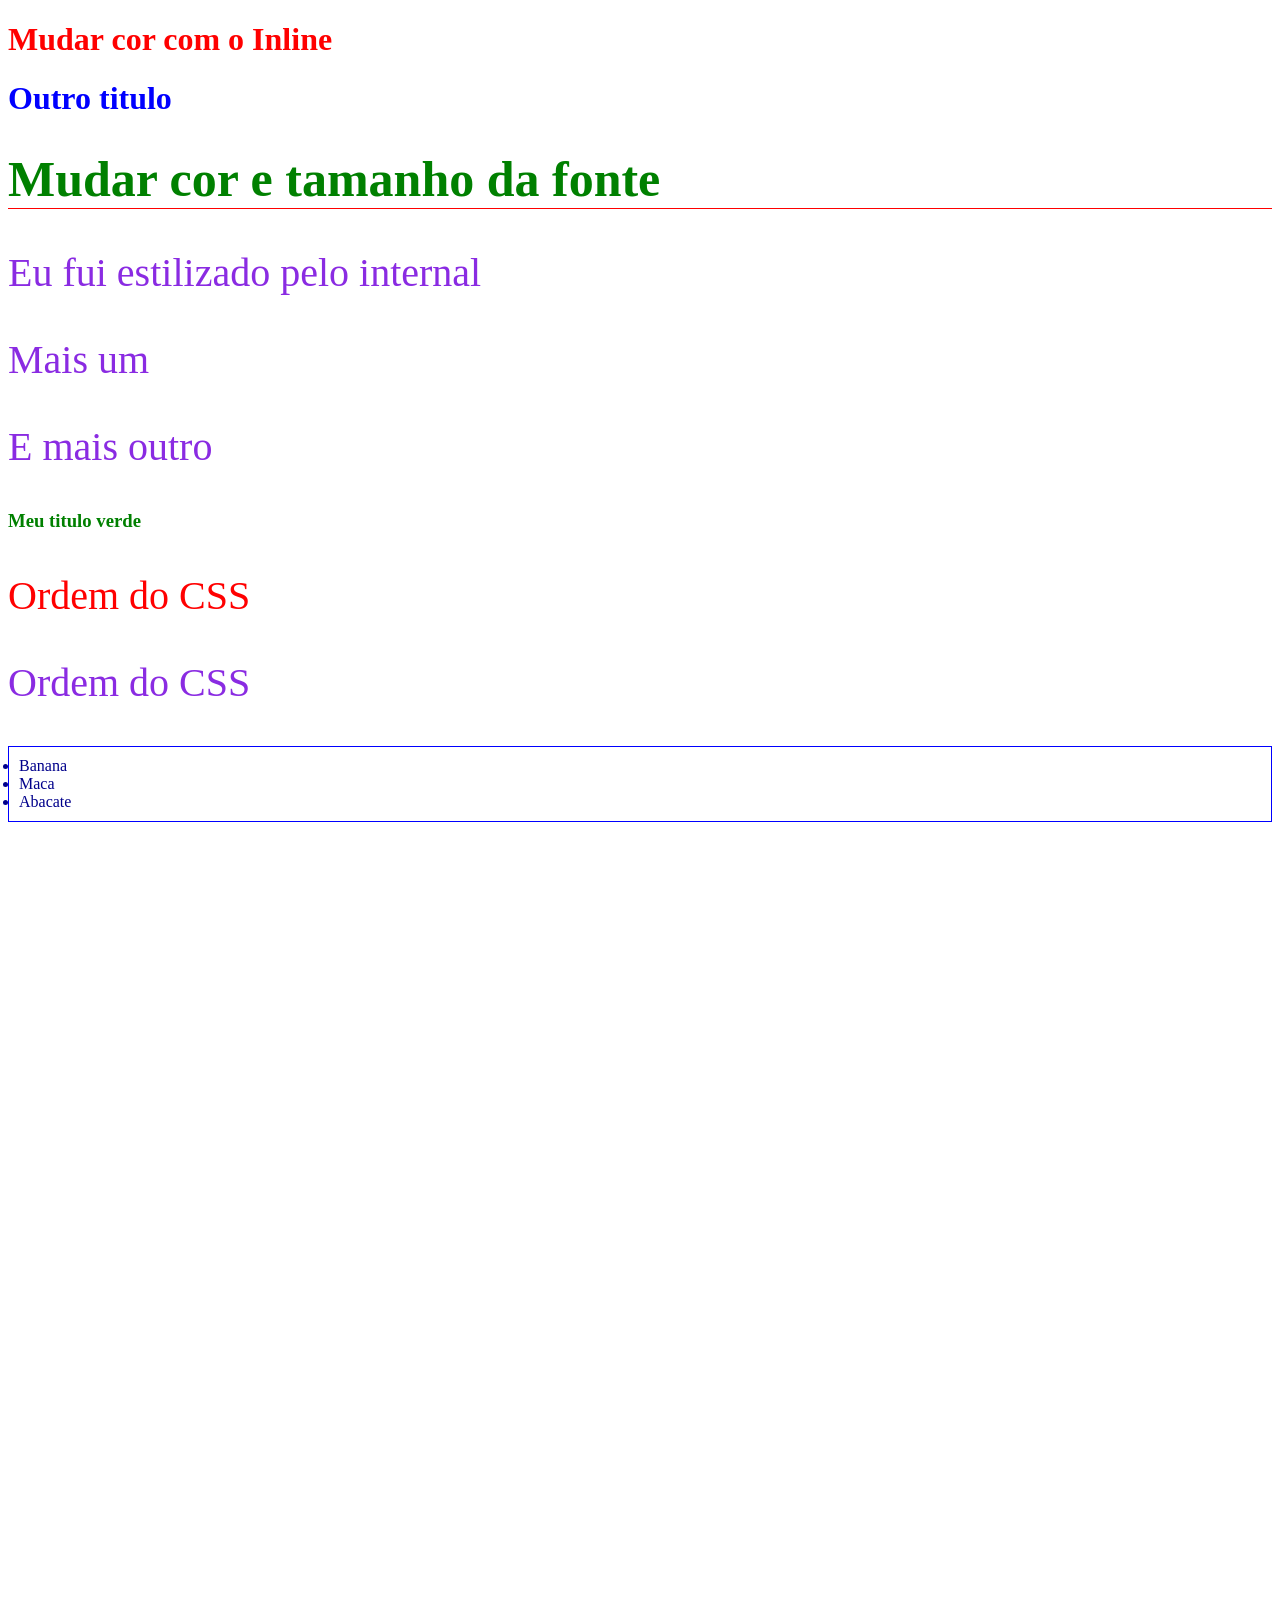
==== 3_CSS/index.html @ 09502b0e "aula 2 e 3" ====
<!DOCTYPE html>
<html lang="en">
<head>
    <meta charset="UTF-8">
    <meta name="viewport" content="width=device-width, initial-scale=1.0">
    <title>CSS</title>
    <!-- 3 Internal CSS -->
    <style>
    p {
        color: gold;
        font-size: 40px;
    }
    </style>
    <!-- External CSS -->
    <!-- Cascading Style Sheets -->
    <link rel="stylesheet" href="css/styles.css">
    <link rel="stylesheet" href="css/lists.css">
</head>
<body>
    <!-- 1 Inline CSS -->
    <h1 style="color: red;">Mudar cor com o Inline</h1>
    <h1 style="color: blue;"> Outro titulo</h1>
    <!-- 2 Multiplas regras -->
    <h1 style="color: green; font-size: 50px; border-bottom: 1px solid red;">Mudar cor e tamanho da fonte</h1>

    <!-- 3 Internal CSS -->
    <p>Eu fui estilizado pelo internal</p>
    <p>Mais um</p>
    <p>E mais outro</p>

    <!-- 4 External CSS -->
    <h3>Meu titulo verde</h3>

    <!-- 5 Ordem do CSS -->
    <p style="color: red;">Ordem do CSS</p>
    <p>Ordem do CSS</p>

    <!-- 6 Multiplos CSS -->
    <ul>
        <li>Banana</li>
        <li>Maca</li>
        <li>Abacate</li>
    </ul>

    
</body>
</html>
---- 3_CSS/css/styles.css ----
/* 4 - External CSS */

body {
    padding-bottom: 800px;
}
h3 {
    color: green;
}

p {
    color: blueviolet;
}

/* Algum comentario */
/* Mais um comentario */
/* Terceiro comentario */
---- 3_CSS/css/lists.css ----
ul {
    border: 1px solid blue;
    padding: 10px;
}

li {
    color: darkblue;
}
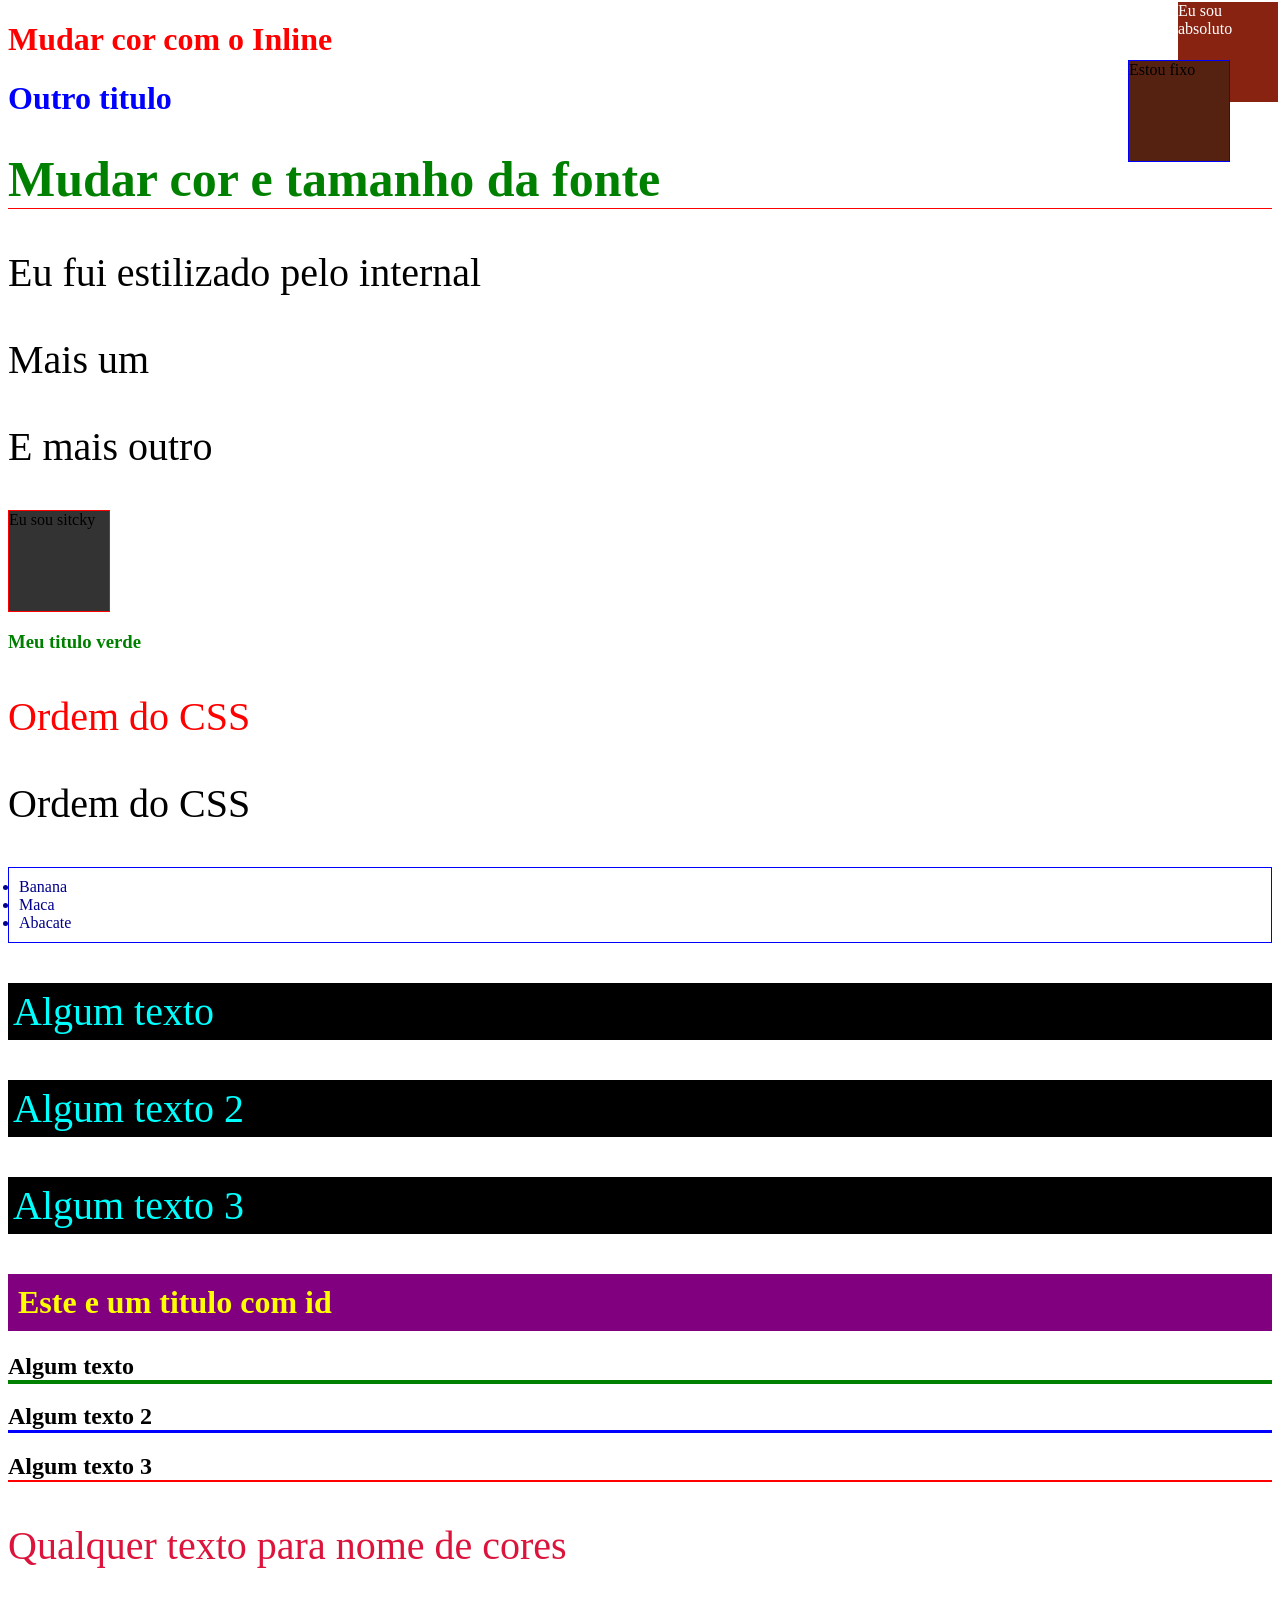
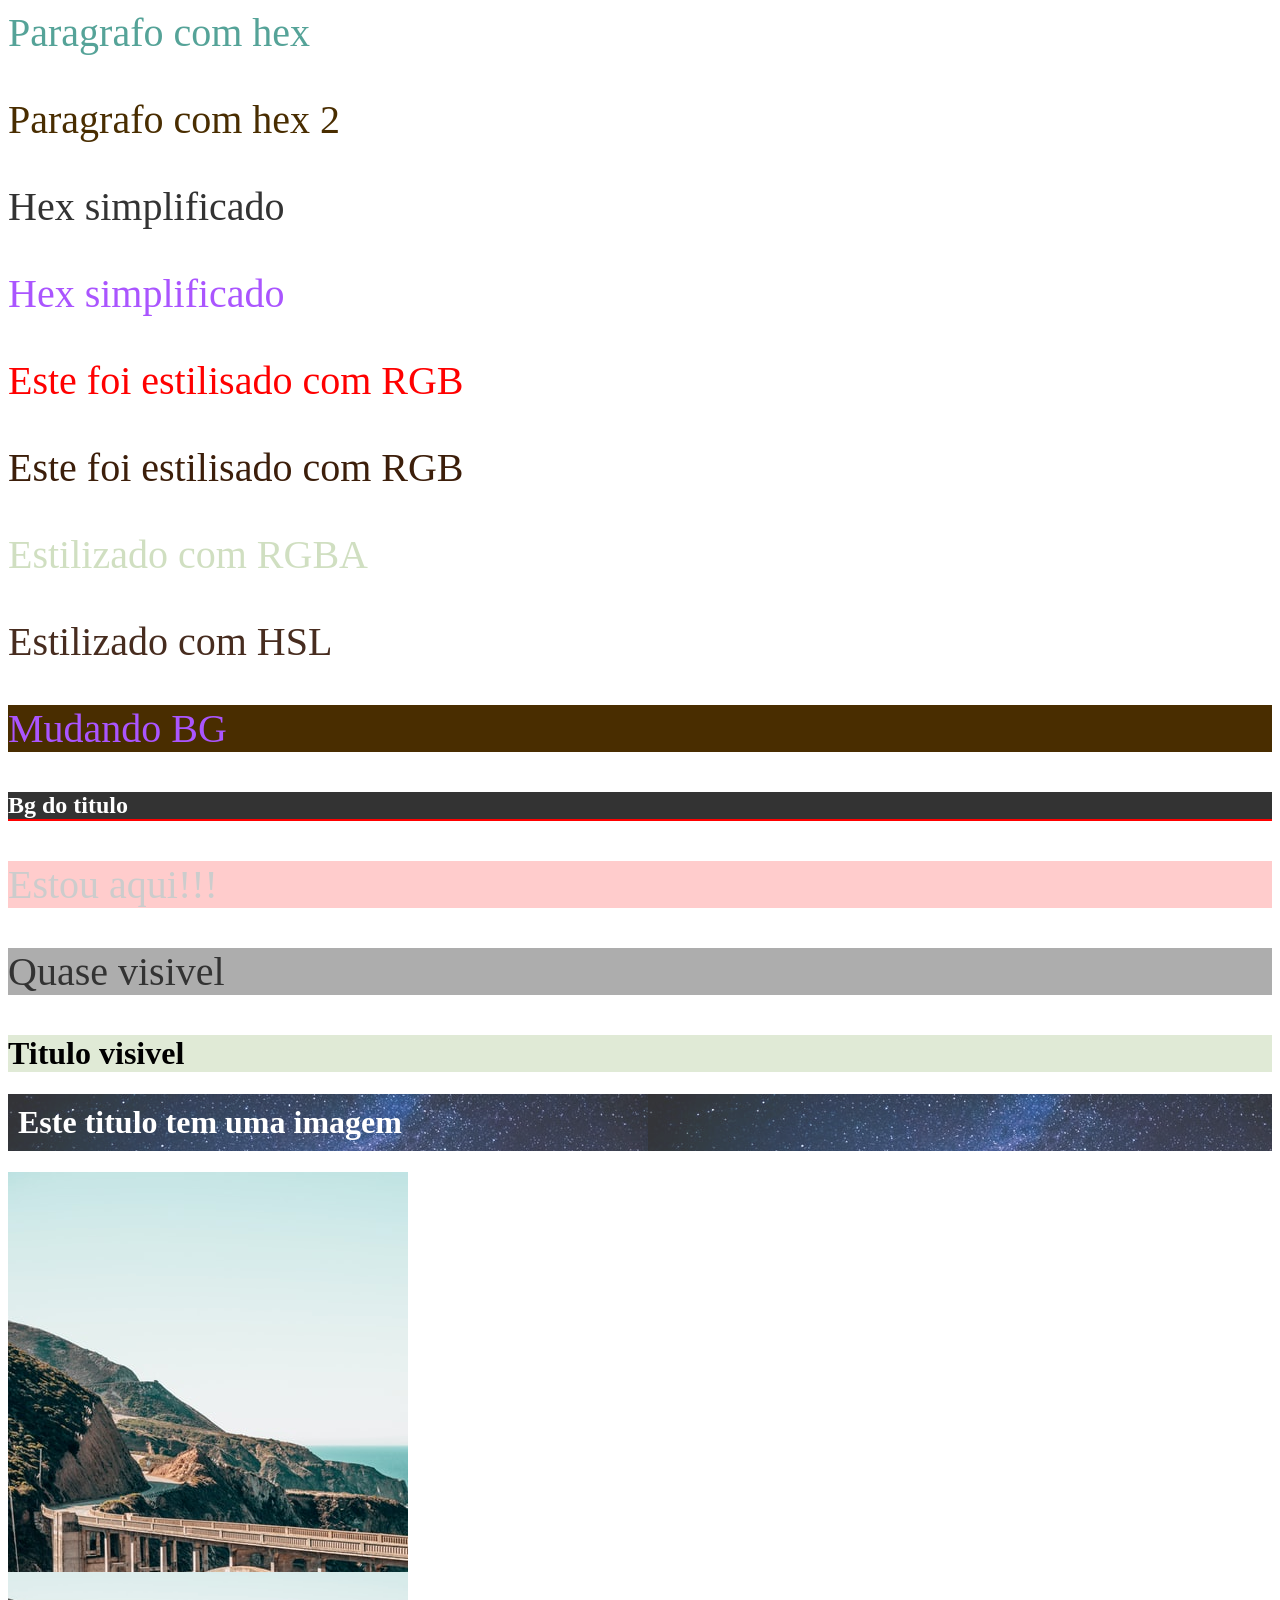
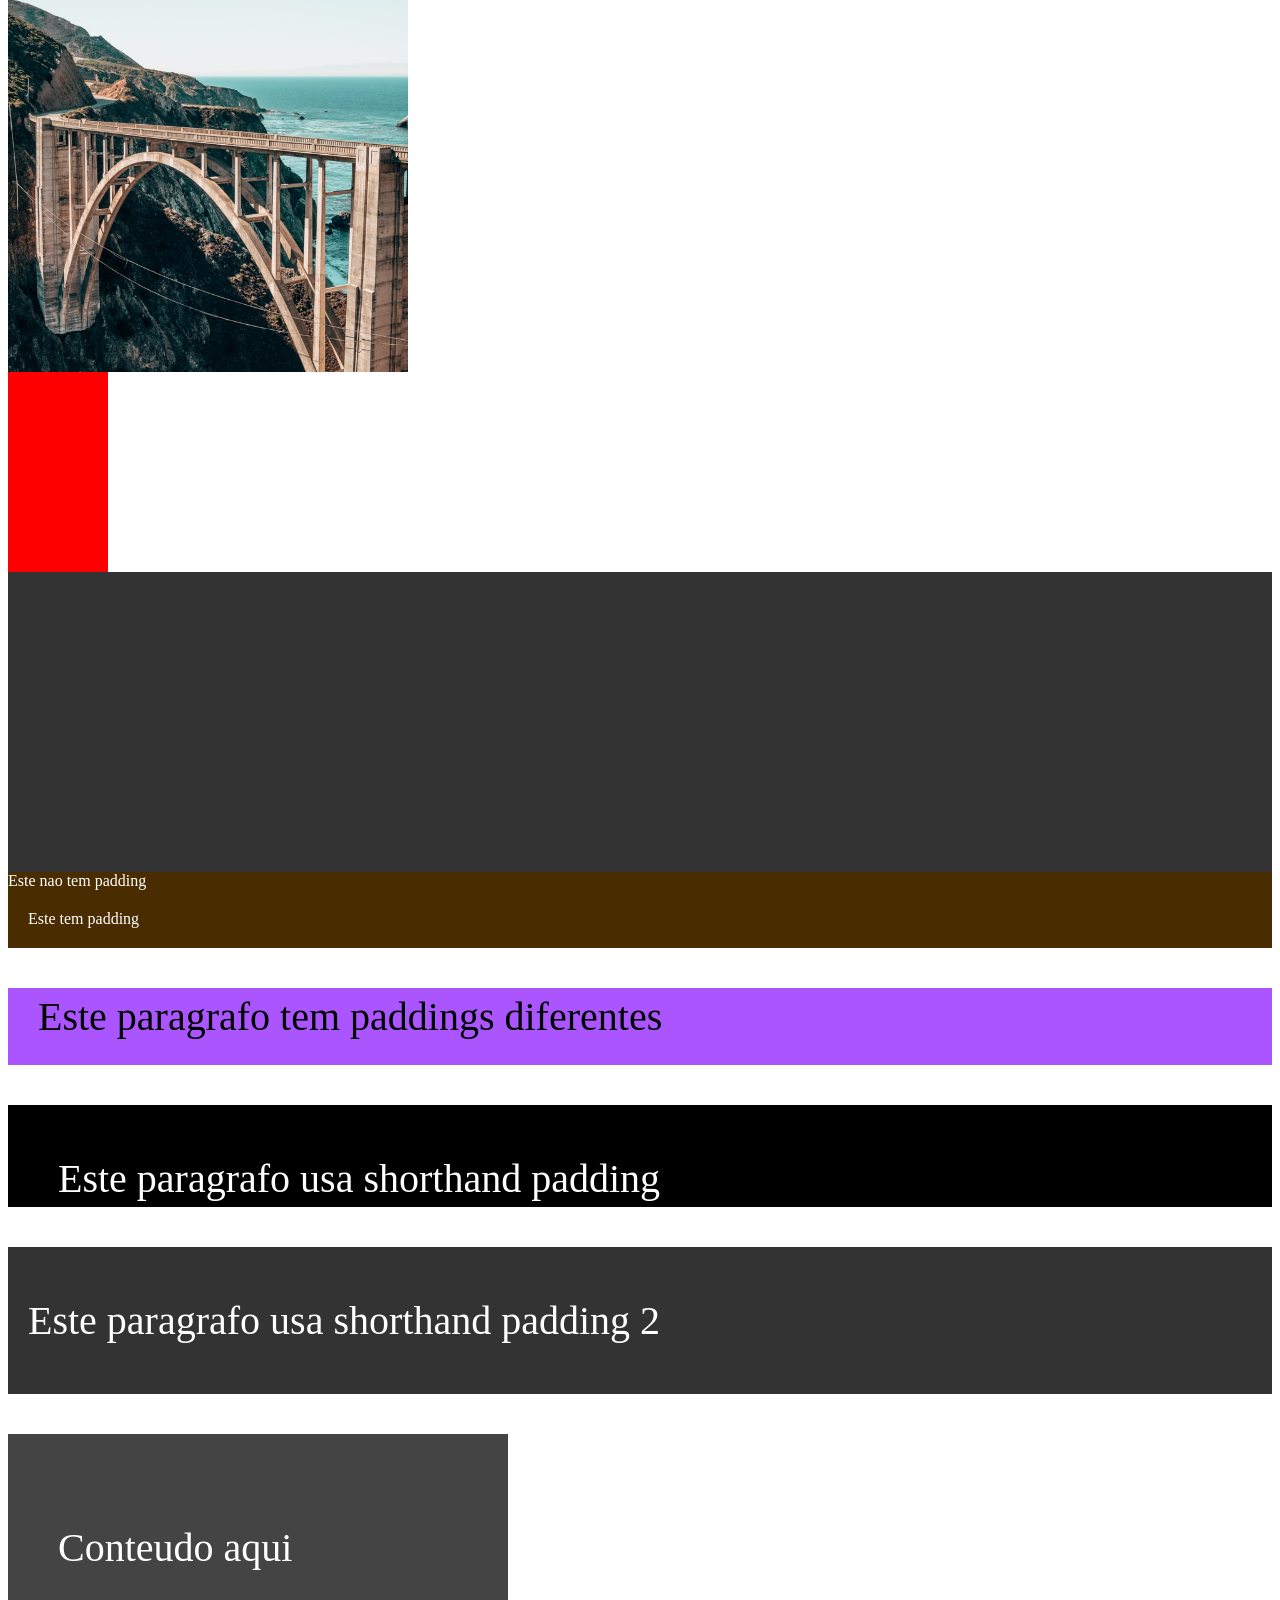
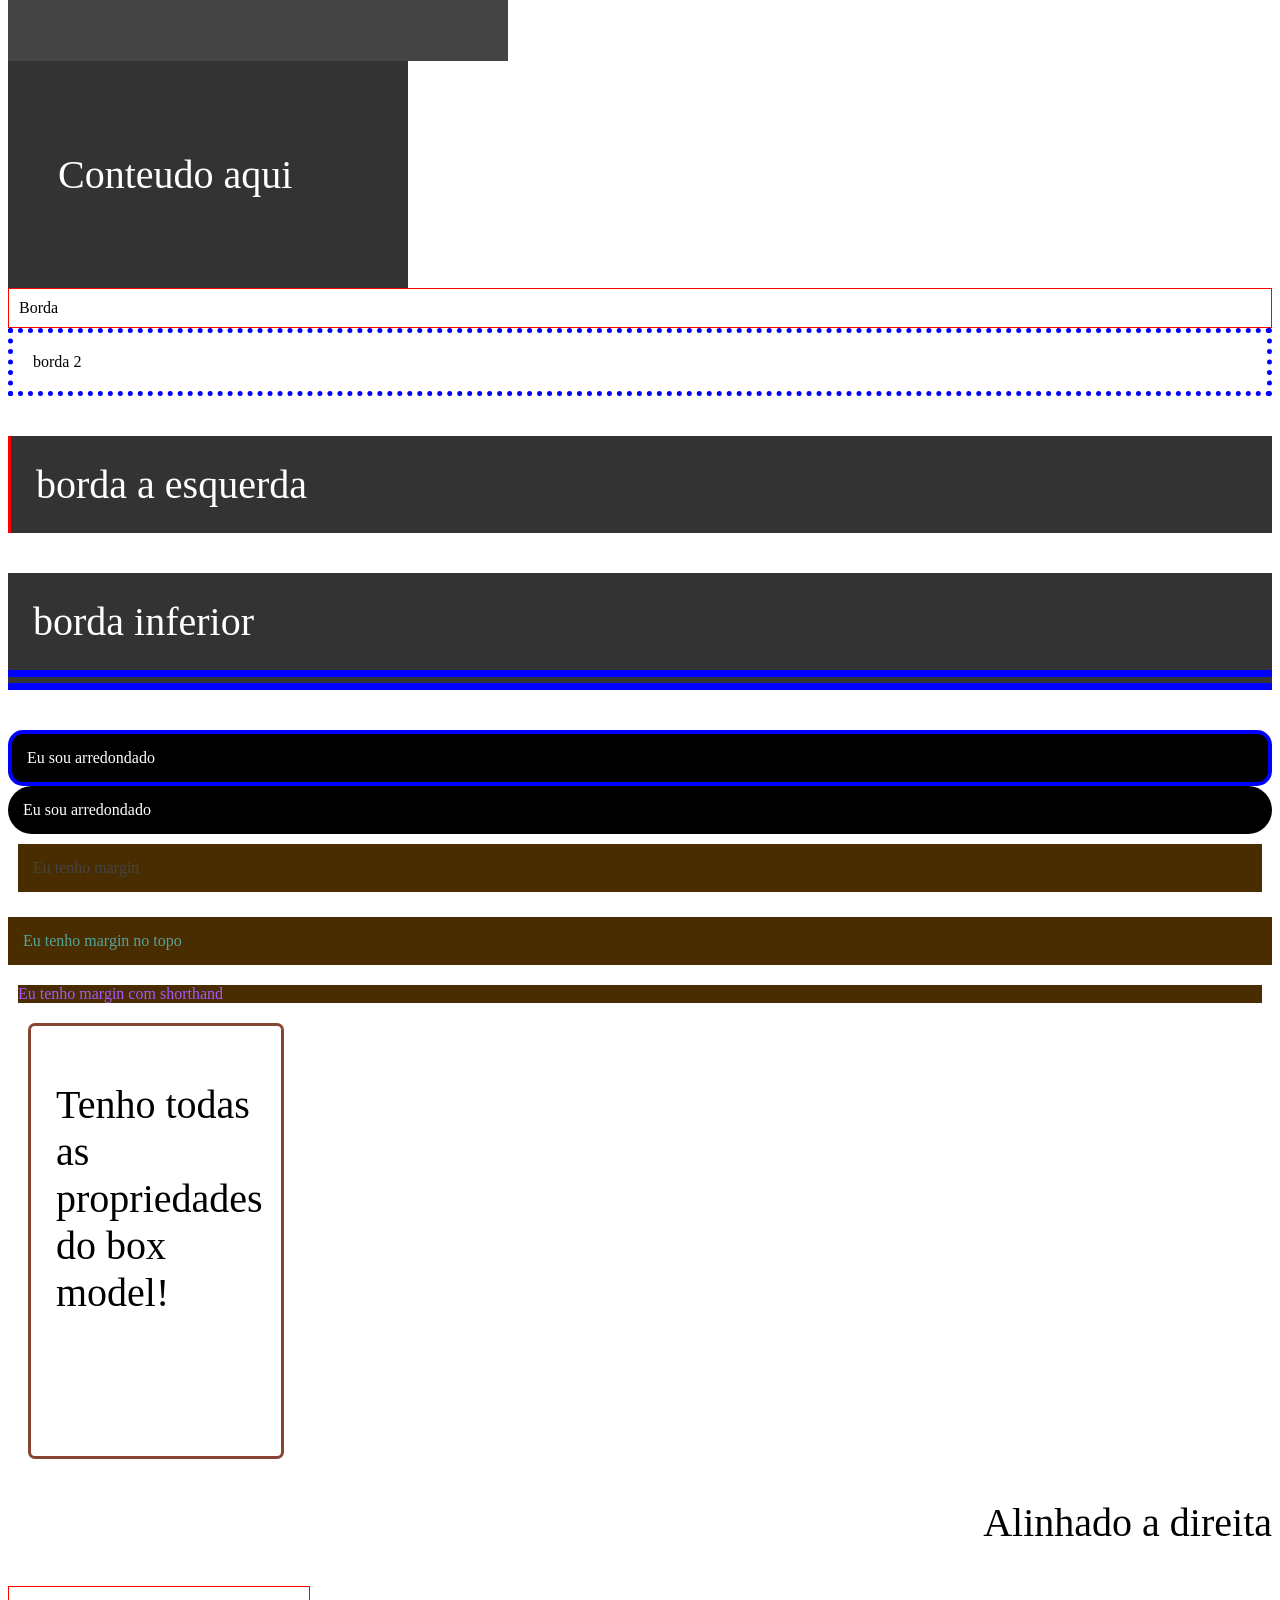
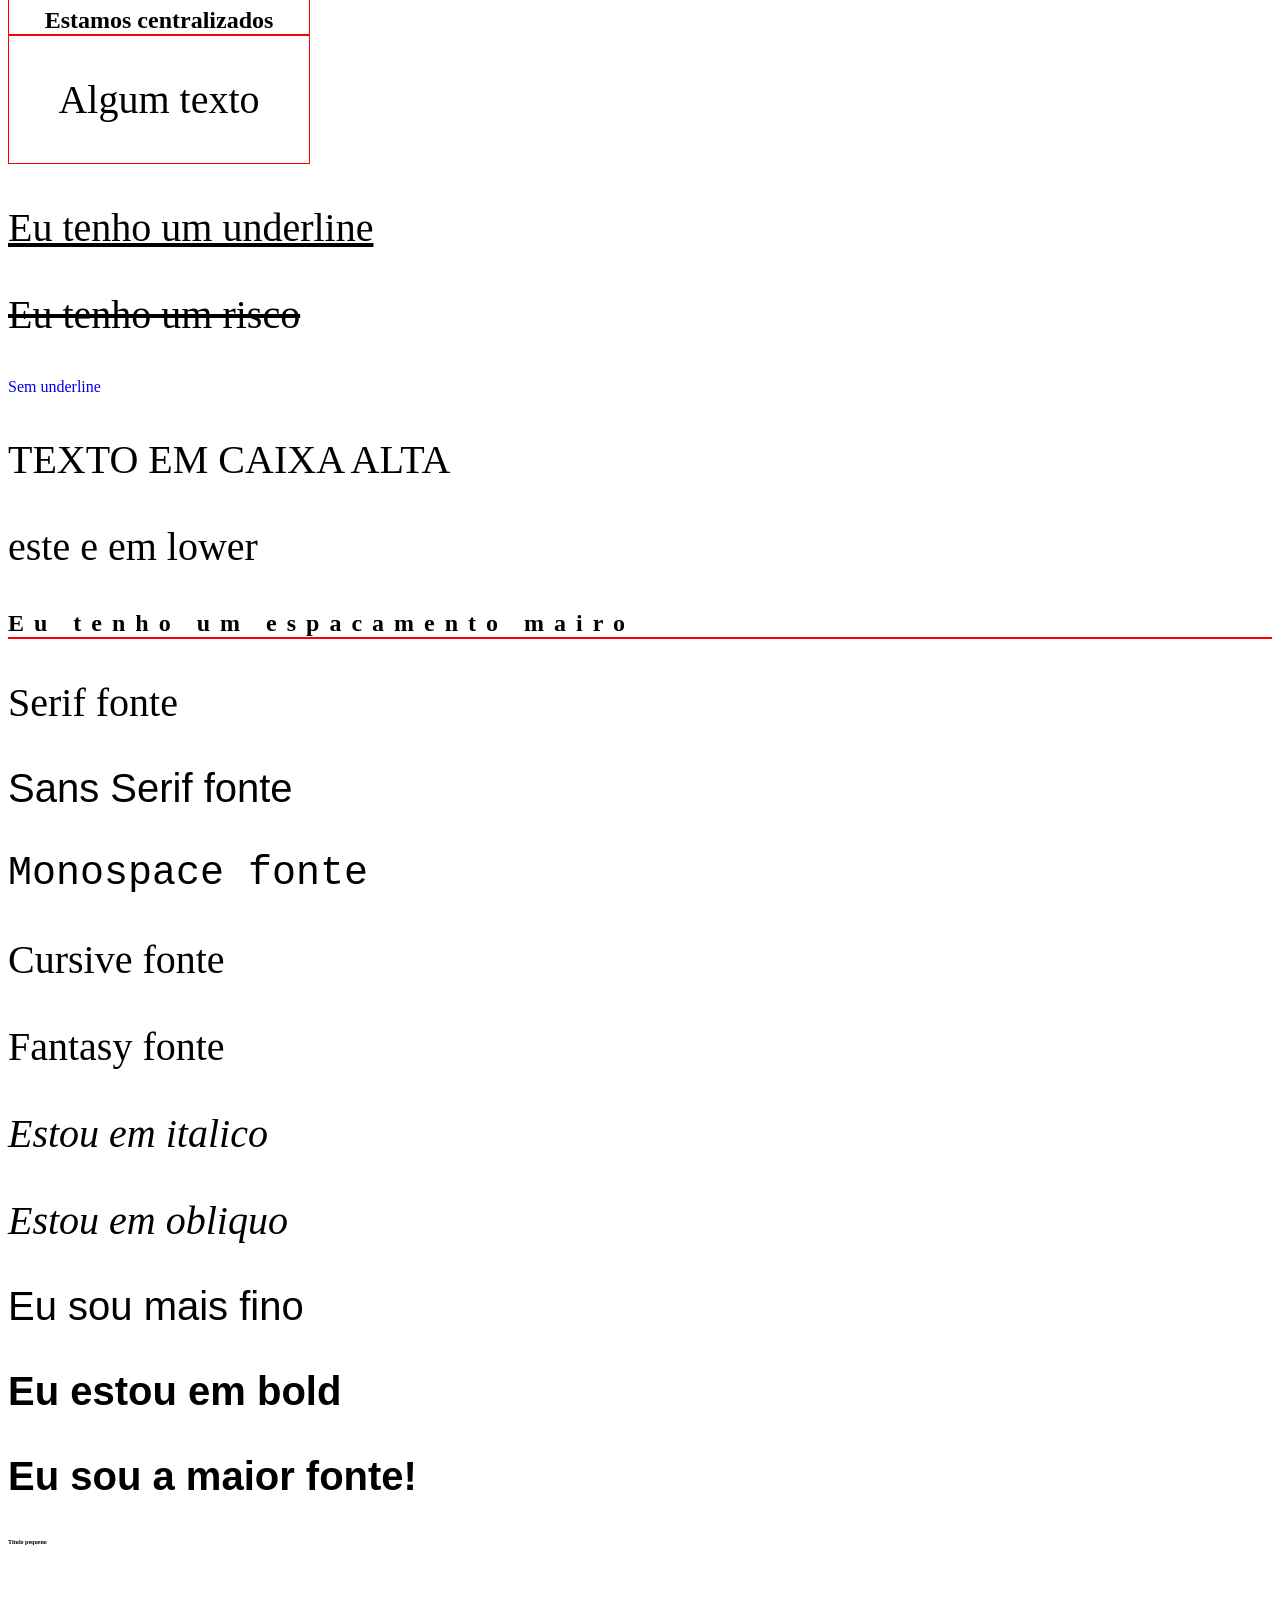
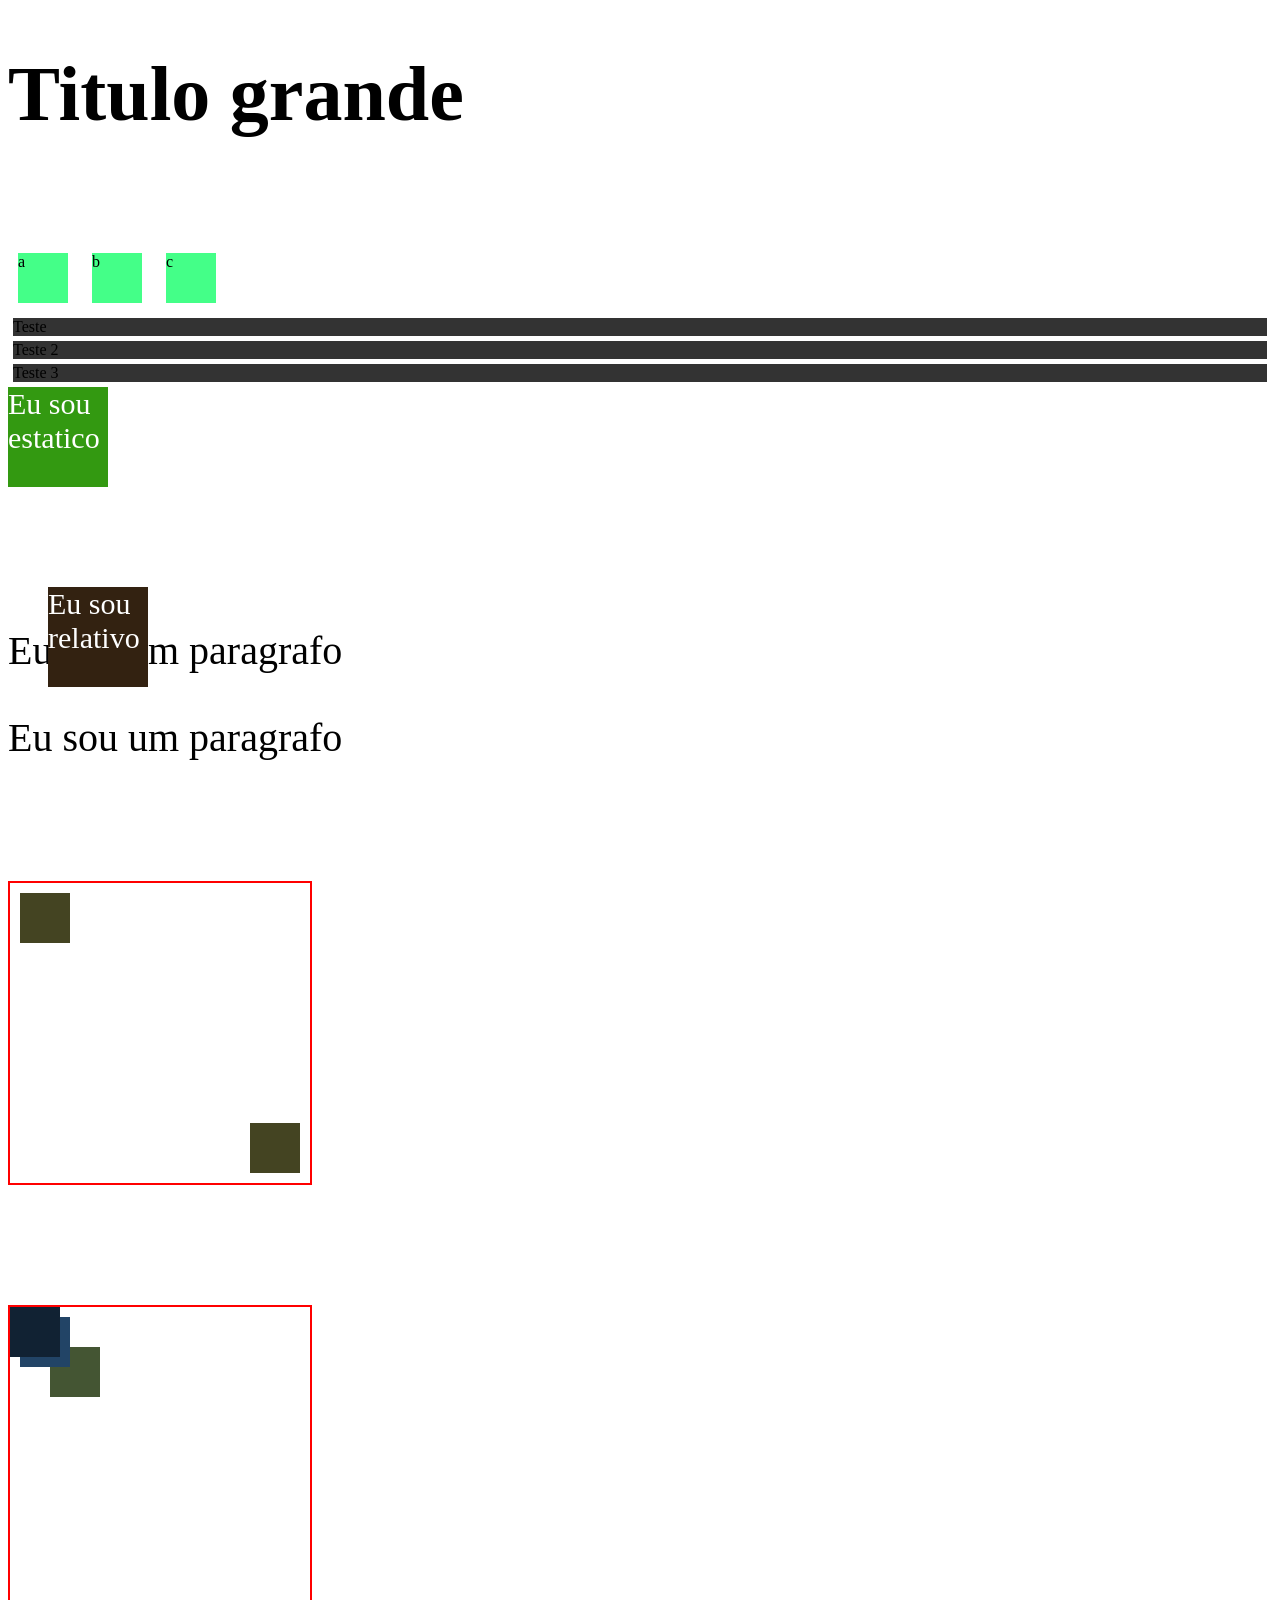
==== commit 5ef6c11d: "aula 3" ====
--- a/3_CSS/index.html
+++ b/3_CSS/index.html
@@ -7,7 +7,7 @@
     <!-- 3 Internal CSS -->
     <style>
     p {
-        color: gold;
+        /* color: gold; */
         font-size: 40px;
     }
     </style>
@@ -28,6 +28,11 @@
     <p>Mais um</p>
     <p>E mais outro</p>
 
+    <!-- 48 sticy -->
+     <div class="sticky">
+        <span>Eu sou sitcky</span>
+     </div>
+
     <!-- 4 External CSS -->
     <h3>Meu titulo verde</h3>
 
@@ -42,6 +47,196 @@
         <li>Abacate</li>
     </ul>
 
-    
+    <!-- 7 Desafio no desafio.hmtl -->
+    
+    <!-- 8 Classes -->
+    <p class="paragraph">Algum texto</p>
+    <p class="paragraph">Algum texto 2</p>
+    <p class="paragraph">Algum texto 3</p>
+
+    <!-- 9 ID'S -->
+    <h1 id="exclusive-title">Este e um titulo com id</h1>
+    
+    <!-- 10 Multiplas regras, ordem do CSS -->
+    <h2 id="algum-titulo" class="titulo">Algum texto</h2>
+    <h2 class="titulo">Algum texto 2</h2> 
+    <h2>Algum texto 3</h2>
+    
+    <!-- 11 Nome de cor -->
+    <p class="color-name">Qualquer texto para nome de cores</p>
+    
+    <!-- 12 Hex  -->
+    <p class="hex">Paragrafo com hex</p>
+    <p class="hex-2">Paragrafo com hex 2</p>
+
+    <!-- 13 Mais sobre hex -->
+    <p class="simple-hex">Hex simplificado</p>
+    <p class="simple-hex-2">Hex simplificado</p>
+
+    <!-- 14 RGB -->
+    <p class="rgb">Este foi estilisado com RGB</p>
+    <p class="mixed-rgb">Este foi estilisado com RGB</p>
+    
+    <!-- 15 RGBA -->
+    <p class="rgba">Estilizado com RGBA</p>
+
+    <!-- 16 HSL -->
+    <p class="hsl">Estilizado com HSL</p>
+
+    <!-- 17 Background color -->
+    <p class="bg">Mudando BG</p>
+    <h2 class="bg-2">Bg do titulo</h2>
+
+    <!--  18 Opacity do BG-->
+    <div class="bg-opacity">
+        <p>Estou aqui!!!</p>
+    </div>
+    <div class="bg-opacity-2">
+        <p>Quase visivel</p>
+    </div>
+
+    <!-- 19 RGBA com opacity -->
+    <div class="rgba-opacity">
+        <h1>Titulo visivel</h1>
+    </div>
+
+    <!-- 20 BG image -->
+    <h1 class="bg-image">Este titulo tem uma imagem</h1>
+
+    <!-- 21 centralizar img de bg -->
+     <div class="not-centered-bg"></div>
+     <div class="centered-bg"></div>
+
+    <!-- 22 altura e largura -->
+    <div class="height-widht"></div>
+    <div class="height-widht-2"></div>
+
+    <!-- 23 padding -->
+    <div class="without-padding">Este nao tem padding</div>
+    <div class="padding">Este tem padding</div>
+
+    <!-- 24 paddings diferentes -->
+    <p class="diferent-paddings">Este paragrafo tem paddings diferentes</p> 
+
+    <!-- 25 shorthand padding -->
+    <p class="shorthand-padding">Este paragrafo usa shorthand padding</p>
+    <p class="shorthand-padding-2">Este paragrafo usa shorthand padding 2</p>
+
+    <!-- 26 padding com width -->
+    <div class="without-border-box">
+        <p>Conteudo aqui</p>
+    </div>
+    <div class="border-box">
+        <p>Conteudo aqui</p>
+    </div>
+
+    <!-- 27 border -->
+    <div class="border">Borda</div>
+    <div class="border-2">borda 2</div>
+
+    <!-- 28 border individual -->
+    <p class="border-left">borda a esquerda</p>
+    <p class="border-bottom">borda inferior</p>
+
+    <!-- 29 arredondamento de borda -->
+    <div class="rounded-p">Eu sou arredondado</div>
+    <div class="rounded-p-2">Eu sou arredondado</div>
+
+    <!-- 30 margin -->
+    <div class="margin">Eu tenho margin</div>
+    <div class="margin-top">Eu tenho margin no topo</div>
+    <div class="margin-shorthand">Eu tenho margin com shorthand</div>
+
+    <!-- 31 box model -->
+    <div class="box-model">
+        <p>Tenho todas as propriedades do box model!</p>
+    </div>
+
+    <!-- 32 desafio 3 -->
+
+    <!-- 33 text alignment -->
+    <p class="text-alignment">Alinhado a direita</p>
+    <div class="container-center">
+        <h2>Estamos centralizados</h2>
+        <p>Algum texto</p>
+    </div>
+
+    <!-- 34 text decoration -->
+    <p class="underline">Eu tenho um underline</p>
+    <p class="line-trough">Eu tenho um risco</p>
+    <a href="#" class="remove-underline">Sem underline</a>
+    
+    <!-- 35 text transform -->
+    <p class="upper">Texto em caixa alta</p>
+    <p class="lower">ESTE E EM LOWER</p>
+
+    <!-- 36 letter spacing -->
+    <h2 class="spacing">Eu tenho um espacamento mairo</h2>
+
+    <!-- 37 fontes -->
+    <p class="serif">Serif fonte</p>
+    <p class="sans-serif">Sans Serif fonte</p>
+    <p class="monospace">Monospace fonte</p>
+    <p class="cursive">Cursive fonte</p>
+    <p class="fantasy">Fantasy fonte</p>
+
+    <!-- 38 font style -->
+    <p class="italic">Estou em italico</p>
+    <p class="oblique">Estou em obliquo</p>
+
+    <!-- 39 font weight -->
+    <p class="thin">Eu sou mais fino</p>
+    <p class="bold">Eu estou em bold</p>
+    <p class="bolder">Eu sou a maior fonte!</p>
+
+    <!-- 40 font size -->
+    <h4 class="small">Titulo pequeno</h4>
+    <h4 class="big">Titulo grande</h4>
+
+    <!-- 41 display -->
+    <div class="inline-box">a</div>
+    <div class="inline-box">b</div>
+    <div class="inline-box">c</div>
+    <span class="block">Teste</span>
+    <span class="block">Teste 2</span>
+    <span class="block">Teste 3</span>
+
+    <!-- 42 escondendo elemento -->
+    <p class="invisible">Me encontre se puder</p>
+
+    <!-- 43 static -->
+    <div class="static">
+        <span>Eu sou estatico</span>
+    </div>
+
+    <!-- 44 relative -->
+    <div class="relative">
+        <span>Eu sou relativo</span>
+    </div>
+    <p>Eu sou um paragrafo</p>
+
+    <!-- 45 absolute -->
+    <div class="absolute">
+        <span>Eu sou absoluto </span>
+    </div>
+    <p>Eu sou um paragrafo</p>
+
+    <!-- 46 relative com absolute -->
+    <div class="relative-container">
+        <div class="absolute-1"></div>
+        <div class="absolute-2"></div>
+    </div>
+
+    <!-- 47 fixed -->
+    <div class="fixed">
+        <span>Estou fixo</span>
+    </div>
+
+    <!-- 48 z-index -->
+    <div class="relative-container">
+        <div class="absolute-3"></div>
+        <div class="absolute-4"></div>
+        <div class="absolute-5"></div>
+    </div>
 </body>
 </html>
--- a/3_CSS/css/styles.css
+++ b/3_CSS/css/styles.css
@@ -1,5 +1,4 @@
 /* 4 - External CSS */
-
 body {
     padding-bottom: 800px;
 }
@@ -7,10 +6,496 @@
     color: green;
 }
 
-p {
+/* p {
     color: blueviolet;
-}
+} */
 
 /* Algum comentario */
 /* Mais um comentario */
-/* Terceiro comentario */+/* Terceiro comentario */
+
+/* Classes */
+.paragraph {
+    background-color: #000;
+    color: aqua;
+    padding: 5px;
+}
+
+/* IDS */
+#exclusive-title {
+    background-color: purple;
+    color: yellow;
+    padding: 10px;
+}
+
+/* Ordem das regras */
+h2 {
+    border-bottom: 2px solid red;
+}
+
+.titulo {
+    border-bottom: 3px solid blue;
+}
+
+#algum-titulo {
+    border-bottom: 4px solid green;
+}
+
+/* Nome de cores */
+.color-name {
+    color: crimson;
+}
+
+/* Hex */
+.hex {
+    color: #55a398;
+}
+
+.hex-2 {
+    color: #492d00;
+}
+
+/* Aprofundando em hex */
+.simple-hex {
+    color: #333;
+}
+
+.simple-hex-2 {
+    color: #a5f;
+}
+
+/* RGB */
+.rgb {
+    color: rgb(255, 0, 0);
+}
+
+.mixed-rgb {
+    color: rgb(60, 30, 10);
+}
+
+/* RGBA */
+.rgba {
+    color: rgba(100,150,50, 0.3);
+}
+
+/* HSL */
+
+.hsl {
+   color: hsl(20, 40%, 20%) 
+}
+
+/* BG Color */
+.bg {
+    background-color: #492d00;
+    color: #a5f;
+}
+
+.bg-2 {
+    background-color: #333;
+    color: #fff;
+}
+
+/* Opacity BG */
+.bg-opacity {
+    background-color: red;
+    opacity: 0.2;
+}
+
+.bg-opacity-2 {
+    background-color: #999;
+    color: #000;
+    opacity: 0.8;
+}
+
+/* RGBA com opacity */
+.rgba-opacity {
+    background-color: rgba(100,150,50, 0.2);
+    color: #000;
+}
+
+/* BG image */
+.bg-image {
+    background-image: url(../img/nature.jpg);
+    opacity: 0.8;
+    padding: 10px;
+    color: #fff;
+}
+
+/* Centralizando bg image */
+.not-centered-bg,
+.centered-bg {
+    height: 400px;
+    width: 400px;
+    background-image: url(../img/bridge.jpg);
+} 
+
+.centered-bg {
+    background-position: center;
+    background-size: cover;
+}
+
+/* largura e altura */
+.height-widht {
+    height: 200px;
+    width: 100px;
+    background-color: red;
+}
+
+.height-widht-2 {
+    height: 300px;
+    background-color: #333;
+}
+
+/* padding */
+.without-padding,
+.padding {
+    background-color:#492d00;
+    color: #fff;
+}
+
+.padding {
+    padding: 20px;
+}
+
+/* paddings  diferentes */
+.diferent-paddings {
+    background-color: #a5f;
+    color: #000;
+    padding-top: 5px;
+    padding-right: 20px;
+    padding-bottom: 25px;
+    padding-left: 30px;
+}
+
+/* shorthand padding */
+.shorthand-padding {
+    background-color: #000;
+    color: #fff;
+    padding: 50px 10px 5px 50px;
+}
+
+.shorthand-padding-2 {
+    background-color: #333;
+    color: #fff;
+    padding: 50px 20px;
+}
+
+/* padding com width */
+.without-border-box {
+    background-color: #444;
+    color: #fff;
+    width: 400px;
+    padding: 50px;
+}
+
+.border-box {
+    background-color: #333;
+    color: #fff;
+    box-sizing: border-box;
+    width: 400px;
+    padding: 50px;
+}
+
+/* border */
+
+.border {
+    border: 1px solid red;
+    padding: 10px;
+}
+
+.border-2 {
+    border: 5px dotted blue;
+    padding: 20px;
+}
+
+.border-left,
+.border-bottom {
+    background-color: #333;
+    color: #fff;
+    padding: 25px;
+}
+
+.border-left {
+    border-left: 3px solid red;
+}
+
+.border-bottom {
+    border-bottom: 20px double blue;
+}
+
+/* borda arredondada */
+
+.rounded-p {
+    border: 4px solid blue;
+    background-color: #000;
+    color: #fff;
+    padding: 15px;
+    border-radius: 15px;
+}
+
+.rounded-p-2 {
+    background-color: #000;
+    color: #fff;
+    padding: 15px;
+    border-radius: 25px;
+}
+.margin {
+    background-color: #492d00;
+    color: #444;
+    padding: 15px;
+    margin: 10px;
+}
+
+.margin-top {
+    background-color: #492d00;
+    color: #55a398;
+    padding: 15px;
+    margin-top: 25px;
+}
+
+.margin-shorthand {
+    background-color: #492d00;
+    color:#a5f;
+    margin: 20px 10px;
+}
+/* box model */
+
+.box-model {
+    background-color: #fff;
+    color: #000;
+
+    margin: 20px;
+    padding: 15px 25px;
+    border: 3px solid #843;
+    border-radius: 7px;
+    width: 200px;
+    height: 400px; 
+}
+
+/* text alignment */
+.text-alignment {
+    text-align: right;
+}
+
+.container-center {
+    text-align: center;
+    width: 300px;
+    border: 1px solid red;
+}
+
+/* text decoration */
+.underline {
+    text-decoration: underline;
+}
+
+.line-trough {
+    text-decoration: line-through;
+}
+
+.remove-underline {
+    text-decoration: none;
+}
+
+/* text transform */
+.upper {
+    text-transform: uppercase;
+}
+
+.lower {
+    text-transform: lowercase;
+}
+
+/* letter spacing */
+.spacing {
+    letter-spacing: 10px;
+}
+
+/* fontes */
+.serif {
+    font-family: Georgia;
+}
+
+.sans-serif {
+    font-family: Helvetica;
+}
+
+.monospace {
+    font-family: 'Courier New';
+}
+
+.cursive {
+    font-family: cursive;
+}
+
+.fantasy {
+    font-family: fantasy;
+}
+
+/* text style */
+.italic {
+    font-style: italic;
+}
+
+.oblique {
+    font-style: oblique;
+}
+
+/* font weight */
+.thin,
+.bold,
+.bolder {
+    font-family: Helvetica;
+}
+
+.thin {
+    font-weight: 100;
+}
+
+.bold {
+    font-weight: 600;
+}
+
+.bolder {
+    font-weight: 900;
+}
+
+/* font size */
+.small {
+    font-size: 6px;
+}
+
+.big {
+    font-size: 78px;
+}
+
+/* display */
+.inline-box {
+    width: 50px;
+    height: 50px;
+    background-color: #4f8;
+    margin: 10px;
+    display: inline-block;
+}
+
+.block {
+    display: block;
+    background-color: #333;
+    margin: 5px;
+}
+
+.invisible {
+    display: none;
+}
+
+/* static */
+.static {
+    position: static;
+    font-size: 30px;
+    background-color: #391;
+    color: #fff;
+    width: 100px;
+    height: 100px;
+}
+
+/* relative */
+.relative {
+    position: relative;
+    font-size: 30px;
+    background-color: #321;
+    color: #fff;
+    width: 100px;
+    height: 100px; 
+    top: 100px;
+    left: 40px;
+}
+
+/* absolute */
+.absolute {
+    position: absolute;
+    background-color: #821;
+    color: #fff;
+    width: 100px;
+    height: 100px; 
+    top: 2px;
+    right: 2px;
+}
+
+/* relative com absolute */
+.relative-container {
+    width: 300px;
+    height: 300px;
+    border: 2px solid red;
+    margin-top: 120px;
+    position: relative;
+}
+
+.absolute-1,
+.absolute-2 {
+    width: 50px;
+    height: 50px;
+    background-color: #442;
+    position: absolute;
+}
+
+.absolute-1 {
+    top: 10px;
+    left: 10px;
+}
+
+.absolute-2 {
+    bottom: 10px;
+    right: 10px;
+}
+
+/* fixo */
+.fixed {
+    width: 100px;
+    height: 100px;
+    background-color: #521;
+    border: 1px solid blue;
+    margin-top: 10px;
+    position: fixed;
+    top: 50px;
+    right: 50px;
+}
+
+/* sticky */
+.sticky {
+    width: 100px;
+    height: 100px;
+    background-color: #333;
+    border: 1px solid red;
+    margin-top: 10px;
+    position: sticky;
+    top: 10px;
+}
+
+/* z-index */
+.absolute-3,
+.absolute-4,
+.absolute-5 {
+    width: 50px;
+    height: 50px;
+    background-color: #123;
+    position: absolute;
+}
+
+.absolute-3 {
+    top: 0;
+    left: 0;
+    z-index: 3;
+}
+
+.absolute-4 {
+    top: 10px;
+    left: 10px;
+    background-color: #246;
+    z-index: 2;
+}
+
+.absolute-5 {
+    top: 40px;
+    left: 40px;
+    background-color: #453;
+    z-index: 1;
+}
